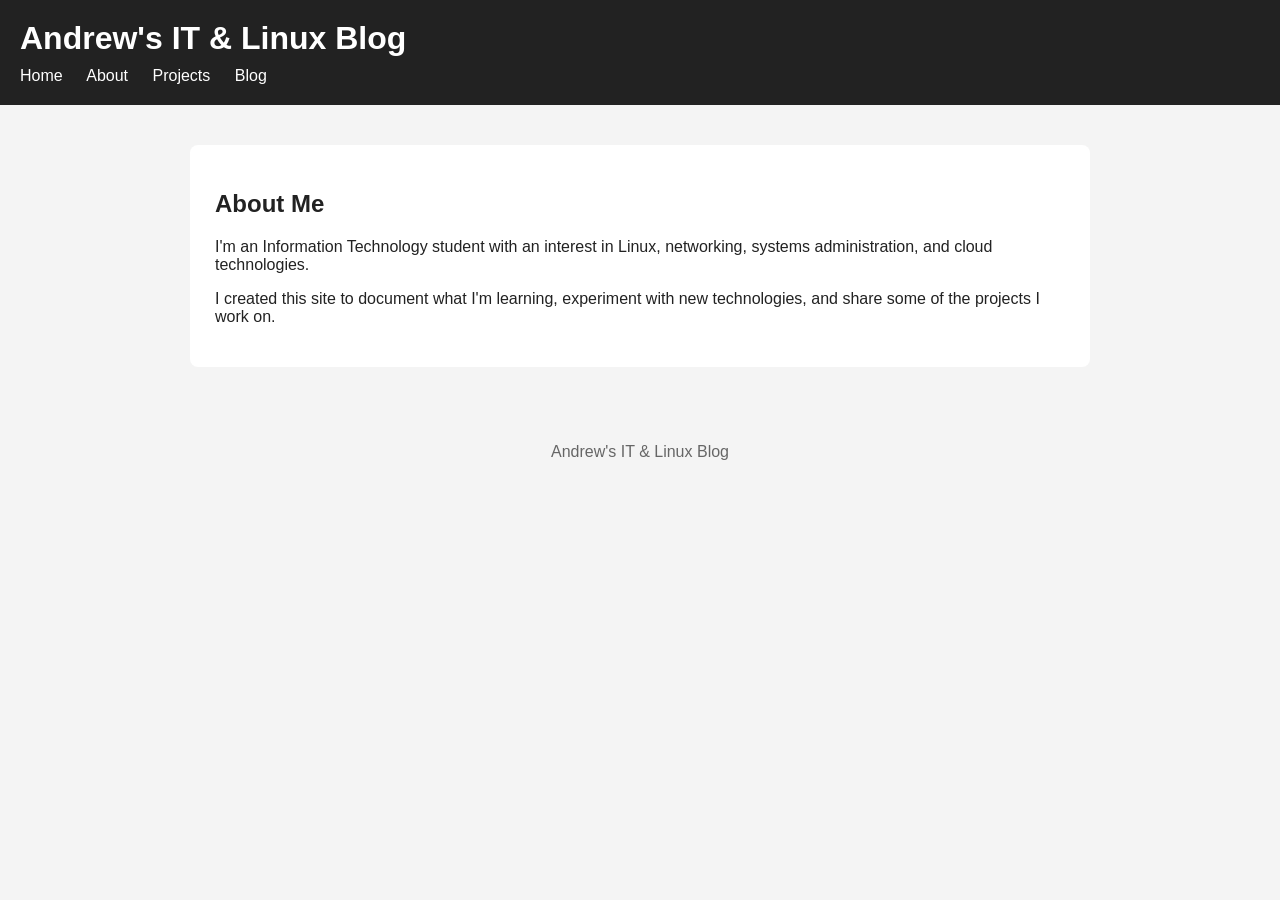
==== about.html @ c290157c "Add About, Projects, and Blog pages" ====
<!DOCTYPE html>
<html lang="en">

<head>
    <meta charset="UTF-8">
    <meta name="viewport" content="width=device-width, initial-scale=1.0">
    <title>About | Andrew's IT & Linux Blog</title>
    <link rel="stylesheet" href="style.css">
</head>

<body>

    <header>
        <h1>Andrew's IT & Linux Blog</h1>

        <nav>
            <a href="index.html">Home</a>
            <a href="about.html">About</a>
            <a href="projects.html">Projects</a>
            <a href="blog.html">Blog</a>
        </nav>
    </header>

    <main>

        <section>
            <h2>About Me</h2>

            <p>
                I'm an Information Technology student with an interest in
                Linux, networking, systems administration, and cloud technologies.
            </p>

            <p>
                I created this site to document what I'm learning, experiment
                with new technologies, and share some of the projects I work on.
            </p>
        </section>

    </main>

    <footer>
        <p>Andrew's IT & Linux Blog</p>
    </footer>

</body>

</html>
---- style.css ----
body {
    font-family: Arial, sans-serif;
    margin: 0;
    background-color: #f4f4f4;
    color: #222;
}

header {
    background-color: #222;
    color: white;
    padding: 20px;
}

header h1 {
    margin: 0;
}

nav {
    margin-top: 10px;
}

nav a {
    color: white;
    text-decoration: none;
    margin-right: 20px;
}

nav a:hover {
    text-decoration: underline;
}

main {
    max-width: 900px;
    margin: 40px auto;
    padding: 0 20px;
}

section {
    background-color: white;
    padding: 25px;
    margin-bottom: 25px;
    border-radius: 8px;
}

footer {
    text-align: center;
    padding: 20px;
    color: #666;
}
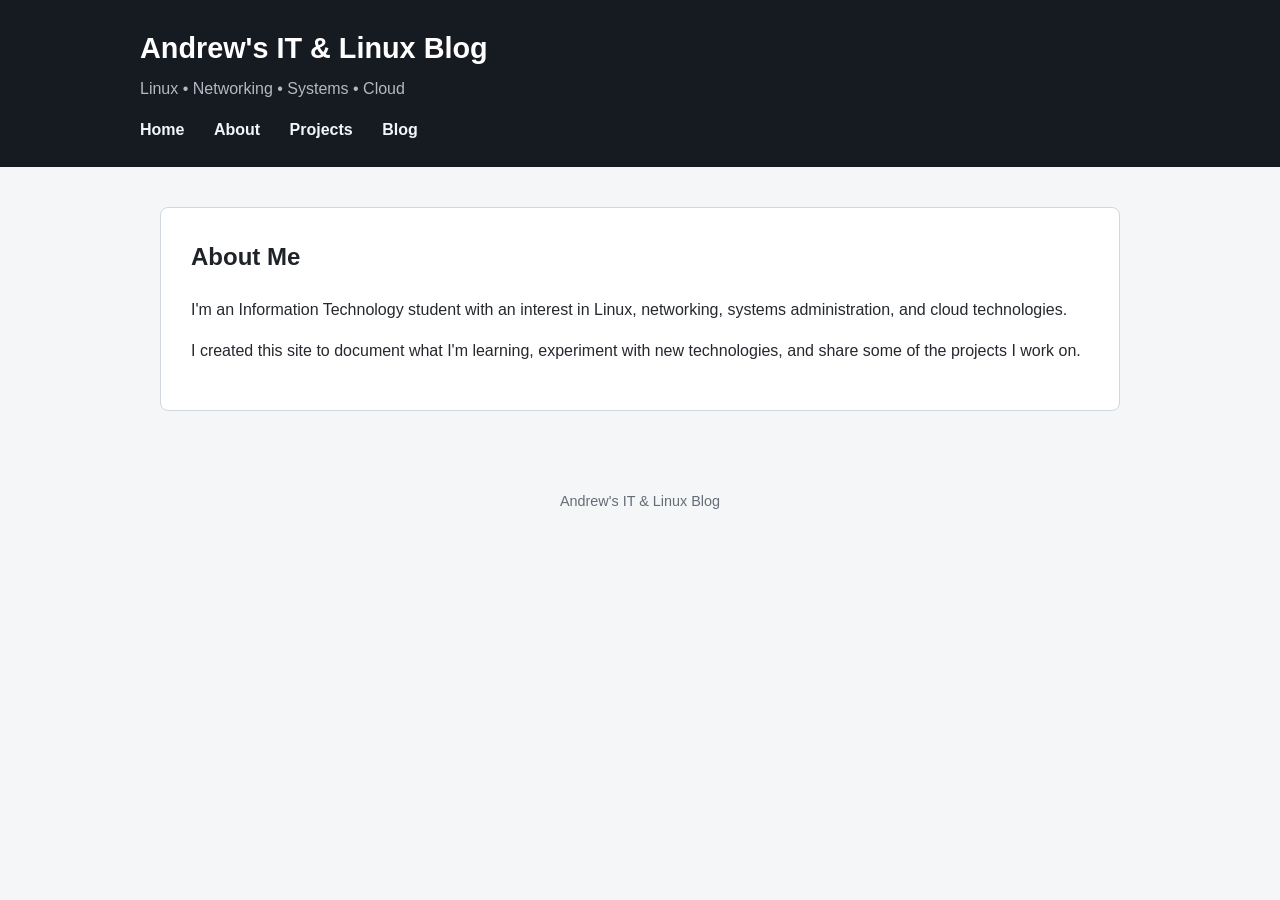
==== commit dd90e539: "Improve site design and technical post styling" ====
--- a/about.html
+++ b/about.html
@@ -10,8 +10,14 @@
 
 <body>
 
-    <header>
+<header>
+    <div class="header-container">
+
         <h1>Andrew's IT & Linux Blog</h1>
+
+        <p class="tagline">
+            Linux • Networking • Systems • Cloud
+        </p>
 
         <nav>
             <a href="index.html">Home</a>
@@ -19,7 +25,9 @@
             <a href="projects.html">Projects</a>
             <a href="blog.html">Blog</a>
         </nav>
-    </header>
+
+    </div>
+</header>
 
     <main>
 
--- a/style.css
+++ b/style.css
@@ -1,49 +1,220 @@
+/* ---------- Base ---------- */
+
+* {
+    box-sizing: border-box;
+}
+
 body {
-    font-family: Arial, sans-serif;
+    font-family: Arial, Helvetica, sans-serif;
     margin: 0;
-    background-color: #f4f4f4;
-    color: #222;
-}
+    background-color: #f4f6f8;
+    color: #24292f;
+    line-height: 1.6;
+}
+
+a {
+    color: #0969da;
+}
+
+a:hover {
+    text-decoration: none;
+}
+
+
+/* ---------- Header ---------- */
 
 header {
-    background-color: #222;
+    background-color: #161b22;
     color: white;
-    padding: 20px;
+    padding: 25px 20px;
+}
+
+.header-container {
+    max-width: 1000px;
+    margin: auto;
 }
 
 header h1 {
     margin: 0;
-}
+    font-size: 1.8rem;
+}
+
+.tagline {
+    color: #b1bac4;
+    margin: 5px 0 15px 0;
+}
+
+
+/* ---------- Navigation ---------- */
 
 nav {
-    margin-top: 10px;
+    margin-top: 15px;
 }
 
 nav a {
-    color: white;
+    color: #f0f6fc;
     text-decoration: none;
-    margin-right: 20px;
+    margin-right: 25px;
+    font-weight: bold;
 }
 
 nav a:hover {
-    text-decoration: underline;
-}
+    color: #58a6ff;
+}
+
+
+/* ---------- Main Content ---------- */
 
 main {
-    max-width: 900px;
+    max-width: 1000px;
     margin: 40px auto;
     padding: 0 20px;
 }
 
 section {
     background-color: white;
-    padding: 25px;
+    padding: 30px;
     margin-bottom: 25px;
     border-radius: 8px;
-}
+    border: 1px solid #d0d7de;
+}
+
+h2 {
+    margin-top: 0;
+}
+
+h2,
+h3,
+h4 {
+    color: #1f2328;
+}
+
+
+/* ---------- Blog Posts ---------- */
+
+.post-preview {
+    border-bottom: 1px solid #d8dee4;
+    padding: 20px 0;
+}
+
+.post-preview:last-child {
+    border-bottom: none;
+}
+
+.post-preview h3 {
+    margin: 0;
+}
+
+.post-preview h3 a {
+    text-decoration: none;
+}
+
+.post-preview h3 a:hover {
+    text-decoration: underline;
+}
+
+.post-date {
+    color: #656d76;
+    font-size: 0.9rem;
+}
+
+
+/* ---------- Articles ---------- */
+
+article {
+    max-width: 800px;
+}
+
+article h2 {
+    font-size: 2rem;
+    margin-bottom: 5px;
+}
+
+article h3 {
+    margin-top: 35px;
+    border-bottom: 1px solid #d8dee4;
+    padding-bottom: 5px;
+}
+
+article p {
+    margin: 18px 0;
+}
+
+
+/* ---------- Code ---------- */
+
+code {
+    font-family: Consolas, "Courier New", monospace;
+    background-color: #eff1f3;
+    padding: 2px 6px;
+    border-radius: 4px;
+}
+
+pre {
+    background-color: #161b22;
+    color: #f0f6fc;
+    padding: 18px;
+    border-radius: 6px;
+    overflow-x: auto;
+    line-height: 1.5;
+}
+
+pre code {
+    background-color: transparent;
+    padding: 0;
+    color: inherit;
+}
+
+
+/* ---------- Technical Callouts ---------- */
+
+.note {
+    background-color: #ddf4ff;
+    border-left: 4px solid #0969da;
+    padding: 15px 20px;
+    margin: 25px 0;
+}
+
+.warning {
+    background-color: #fff8c5;
+    border-left: 4px solid #9a6700;
+    padding: 15px 20px;
+    margin: 25px 0;
+}
+
+
+/* ---------- Footer ---------- */
 
 footer {
     text-align: center;
-    padding: 20px;
-    color: #666;
+    color: #656d76;
+    padding: 25px;
+    font-size: 0.9rem;
+}
+
+
+/* ---------- Mobile ---------- */
+
+@media (max-width: 600px) {
+
+    header {
+        padding: 20px;
+    }
+
+    nav a {
+        display: inline-block;
+        margin: 5px 15px 5px 0;
+    }
+
+    main {
+        margin: 20px auto;
+    }
+
+    section {
+        padding: 20px;
+    }
+
+    article h2 {
+        font-size: 1.6rem;
+    }
 }
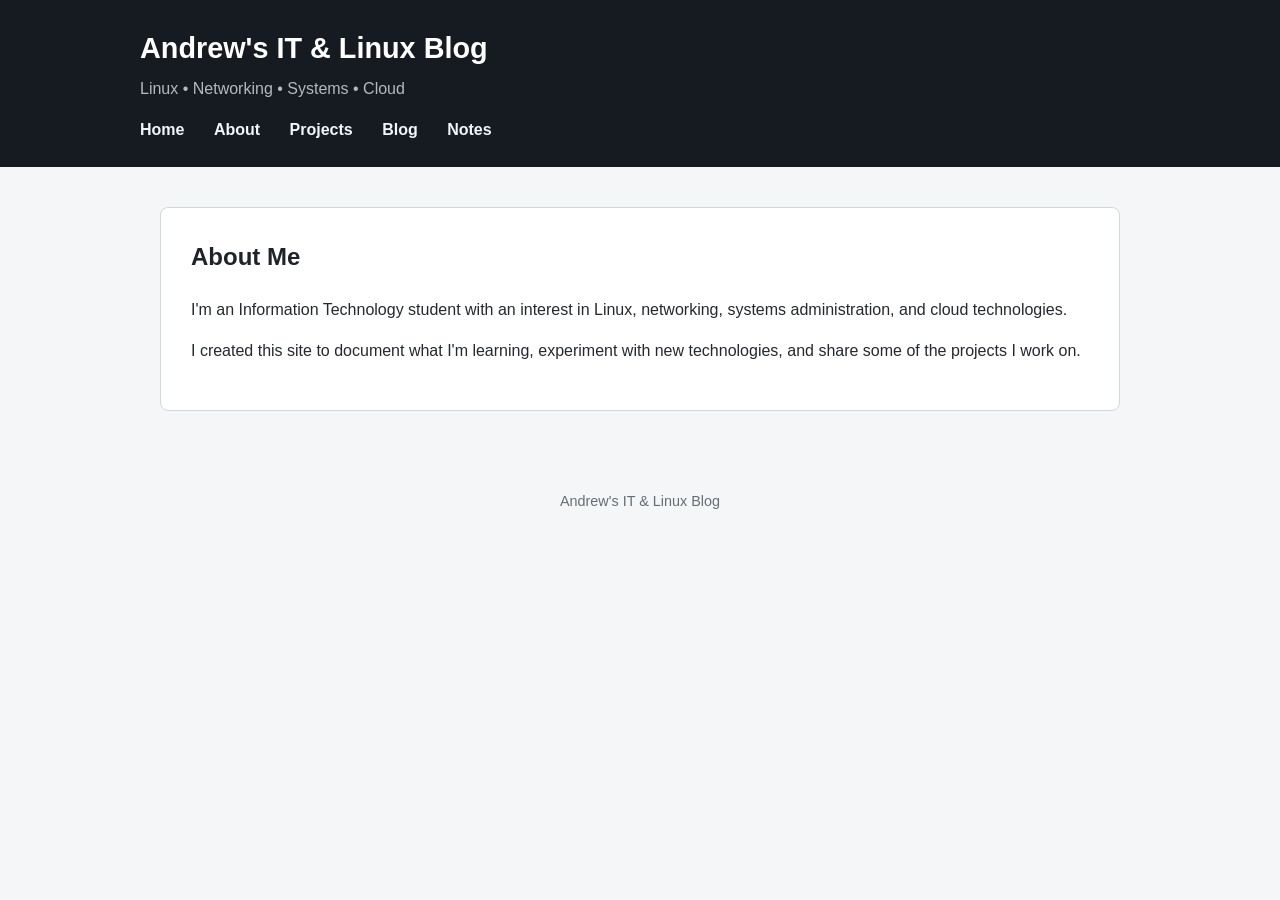
==== commit 0f4e593c: "Add GitHub-style notes browser" ====
--- a/about.html
+++ b/about.html
@@ -1,56 +1,57 @@
-<!DOCTYPE html>
-<html lang="en">
-
-<head>
-    <meta charset="UTF-8">
-    <meta name="viewport" content="width=device-width, initial-scale=1.0">
-    <title>About | Andrew's IT & Linux Blog</title>
-    <link rel="stylesheet" href="style.css">
-</head>
-
-<body>
-
-<header>
-    <div class="header-container">
-
-        <h1>Andrew's IT & Linux Blog</h1>
-
-        <p class="tagline">
-            Linux • Networking • Systems • Cloud
-        </p>
-
-        <nav>
-            <a href="index.html">Home</a>
-            <a href="about.html">About</a>
-            <a href="projects.html">Projects</a>
+<!DOCTYPE html>
+<html lang="en">
+
+<head>
+    <meta charset="UTF-8">
+    <meta name="viewport" content="width=device-width, initial-scale=1.0">
+    <title>About | Andrew's IT & Linux Blog</title>
+    <link rel="stylesheet" href="style.css">
+</head>
+
+<body>
+
+<header>
+    <div class="header-container">
+
+        <h1>Andrew's IT & Linux Blog</h1>
+
+        <p class="tagline">
+            Linux • Networking • Systems • Cloud
+        </p>
+
+        <nav>
+            <a href="index.html">Home</a>
+            <a href="about.html">About</a>
+            <a href="projects.html">Projects</a>
             <a href="blog.html">Blog</a>
-        </nav>
-
-    </div>
-</header>
-
-    <main>
-
-        <section>
-            <h2>About Me</h2>
-
-            <p>
-                I'm an Information Technology student with an interest in
-                Linux, networking, systems administration, and cloud technologies.
-            </p>
-
-            <p>
-                I created this site to document what I'm learning, experiment
-                with new technologies, and share some of the projects I work on.
-            </p>
-        </section>
-
-    </main>
-
-    <footer>
-        <p>Andrew's IT & Linux Blog</p>
-    </footer>
-
-</body>
-
-</html>+            <a href="notes.html">Notes</a>
+        </nav>
+
+    </div>
+</header>
+
+    <main>
+
+        <section>
+            <h2>About Me</h2>
+
+            <p>
+                I'm an Information Technology student with an interest in
+                Linux, networking, systems administration, and cloud technologies.
+            </p>
+
+            <p>
+                I created this site to document what I'm learning, experiment
+                with new technologies, and share some of the projects I work on.
+            </p>
+        </section>
+
+    </main>
+
+    <footer>
+        <p>Andrew's IT & Linux Blog</p>
+    </footer>
+
+</body>
+
+</html>
--- a/style.css
+++ b/style.css
@@ -1,190 +1,196 @@
-/* ---------- Base ---------- */
-
-* {
-    box-sizing: border-box;
-}
-
-body {
-    font-family: Arial, Helvetica, sans-serif;
-    margin: 0;
-    background-color: #f4f6f8;
-    color: #24292f;
-    line-height: 1.6;
-}
-
-a {
-    color: #0969da;
-}
-
-a:hover {
-    text-decoration: none;
-}
-
-
-/* ---------- Header ---------- */
-
-header {
-    background-color: #161b22;
-    color: white;
-    padding: 25px 20px;
-}
-
-.header-container {
-    max-width: 1000px;
-    margin: auto;
-}
-
-header h1 {
-    margin: 0;
-    font-size: 1.8rem;
-}
-
-.tagline {
-    color: #b1bac4;
-    margin: 5px 0 15px 0;
-}
-
-
-/* ---------- Navigation ---------- */
-
-nav {
-    margin-top: 15px;
-}
-
-nav a {
-    color: #f0f6fc;
-    text-decoration: none;
-    margin-right: 25px;
-    font-weight: bold;
-}
-
+/* ---------- Base ---------- */
+
+* {
+    box-sizing: border-box;
+}
+
+body {
+    font-family: Arial, Helvetica, sans-serif;
+    margin: 0;
+    background-color: #f4f6f8;
+    color: #24292f;
+    line-height: 1.6;
+}
+
+a {
+    color: #0969da;
+}
+
+a:hover {
+    text-decoration: none;
+}
+
+
+/* ---------- Header ---------- */
+
+header {
+    background-color: #161b22;
+    color: white;
+    padding: 25px 20px;
+}
+
+.header-container {
+    max-width: 1000px;
+    margin: auto;
+}
+
+header h1 {
+    margin: 0;
+    font-size: 1.8rem;
+}
+
+.tagline {
+    color: #b1bac4;
+    margin: 5px 0 15px 0;
+}
+
+
+/* ---------- Navigation ---------- */
+
+nav {
+    margin-top: 15px;
+}
+
+nav a {
+    color: #f0f6fc;
+    text-decoration: none;
+    margin-right: 25px;
+    font-weight: bold;
+}
+
 nav a:hover {
     color: #58a6ff;
 }
 
-
-/* ---------- Main Content ---------- */
-
-main {
-    max-width: 1000px;
-    margin: 40px auto;
-    padding: 0 20px;
-}
-
-section {
-    background-color: white;
-    padding: 30px;
-    margin-bottom: 25px;
-    border-radius: 8px;
-    border: 1px solid #d0d7de;
-}
-
-h2 {
-    margin-top: 0;
-}
-
-h2,
-h3,
-h4 {
-    color: #1f2328;
-}
-
-
-/* ---------- Blog Posts ---------- */
-
-.post-preview {
-    border-bottom: 1px solid #d8dee4;
-    padding: 20px 0;
-}
-
-.post-preview:last-child {
-    border-bottom: none;
-}
-
-.post-preview h3 {
-    margin: 0;
-}
-
-.post-preview h3 a {
-    text-decoration: none;
-}
-
-.post-preview h3 a:hover {
-    text-decoration: underline;
-}
-
-.post-date {
-    color: #656d76;
-    font-size: 0.9rem;
-}
-
-
-/* ---------- Articles ---------- */
-
-article {
-    max-width: 800px;
-}
-
-article h2 {
-    font-size: 2rem;
-    margin-bottom: 5px;
-}
-
-article h3 {
-    margin-top: 35px;
-    border-bottom: 1px solid #d8dee4;
+nav a[aria-current="page"] {
+    color: #58a6ff;
+    border-bottom: 2px solid #58a6ff;
     padding-bottom: 5px;
 }
-
-article p {
-    margin: 18px 0;
-}
-
-
-/* ---------- Code ---------- */
-
-code {
-    font-family: Consolas, "Courier New", monospace;
-    background-color: #eff1f3;
-    padding: 2px 6px;
-    border-radius: 4px;
-}
-
-pre {
-    background-color: #161b22;
-    color: #f0f6fc;
-    padding: 18px;
-    border-radius: 6px;
-    overflow-x: auto;
-    line-height: 1.5;
-}
-
-pre code {
-    background-color: transparent;
-    padding: 0;
-    color: inherit;
-}
-
-
-/* ---------- Technical Callouts ---------- */
-
-.note {
-    background-color: #ddf4ff;
-    border-left: 4px solid #0969da;
-    padding: 15px 20px;
-    margin: 25px 0;
-}
-
-.warning {
-    background-color: #fff8c5;
-    border-left: 4px solid #9a6700;
-    padding: 15px 20px;
-    margin: 25px 0;
-}
-
-
-/* ---------- Footer ---------- */
-
+
+
+/* ---------- Main Content ---------- */
+
+main {
+    max-width: 1000px;
+    margin: 40px auto;
+    padding: 0 20px;
+}
+
+section {
+    background-color: white;
+    padding: 30px;
+    margin-bottom: 25px;
+    border-radius: 8px;
+    border: 1px solid #d0d7de;
+}
+
+h2 {
+    margin-top: 0;
+}
+
+h2,
+h3,
+h4 {
+    color: #1f2328;
+}
+
+
+/* ---------- Blog Posts ---------- */
+
+.post-preview {
+    border-bottom: 1px solid #d8dee4;
+    padding: 20px 0;
+}
+
+.post-preview:last-child {
+    border-bottom: none;
+}
+
+.post-preview h3 {
+    margin: 0;
+}
+
+.post-preview h3 a {
+    text-decoration: none;
+}
+
+.post-preview h3 a:hover {
+    text-decoration: underline;
+}
+
+.post-date {
+    color: #656d76;
+    font-size: 0.9rem;
+}
+
+
+/* ---------- Articles ---------- */
+
+article {
+    max-width: 800px;
+}
+
+article h2 {
+    font-size: 2rem;
+    margin-bottom: 5px;
+}
+
+article h3 {
+    margin-top: 35px;
+    border-bottom: 1px solid #d8dee4;
+    padding-bottom: 5px;
+}
+
+article p {
+    margin: 18px 0;
+}
+
+
+/* ---------- Code ---------- */
+
+code {
+    font-family: Consolas, "Courier New", monospace;
+    background-color: #eff1f3;
+    padding: 2px 6px;
+    border-radius: 4px;
+}
+
+pre {
+    background-color: #161b22;
+    color: #f0f6fc;
+    padding: 18px;
+    border-radius: 6px;
+    overflow-x: auto;
+    line-height: 1.5;
+}
+
+pre code {
+    background-color: transparent;
+    padding: 0;
+    color: inherit;
+}
+
+
+/* ---------- Technical Callouts ---------- */
+
+.note {
+    background-color: #ddf4ff;
+    border-left: 4px solid #0969da;
+    padding: 15px 20px;
+    margin: 25px 0;
+}
+
+.warning {
+    background-color: #fff8c5;
+    border-left: 4px solid #9a6700;
+    padding: 15px 20px;
+    margin: 25px 0;
+}
+
+
+/* ---------- Footer ---------- */
+
 footer {
     text-align: center;
     color: #656d76;
@@ -193,28 +199,363 @@
 }
 
 
-/* ---------- Mobile ---------- */
-
-@media (max-width: 600px) {
-
-    header {
-        padding: 20px;
-    }
-
-    nav a {
-        display: inline-block;
-        margin: 5px 15px 5px 0;
-    }
-
-    main {
-        margin: 20px auto;
-    }
-
-    section {
-        padding: 20px;
-    }
-
+/* ---------- Notes Explorer ---------- */
+
+.notes-page {
+    max-width: 1400px;
+    margin: 32px auto;
+    padding: 0 20px;
+}
+
+.notes-shell {
+    display: grid;
+    grid-template-columns: 300px minmax(0, 1fr);
+    min-height: 680px;
+    overflow: hidden;
+    background: #ffffff;
+    border: 1px solid #d0d7de;
+    border-radius: 10px;
+    box-shadow: 0 10px 30px rgba(31, 35, 40, 0.07);
+}
+
+.notes-sidebar {
+    background: #f6f8fa;
+    border-right: 1px solid #d0d7de;
+    padding: 20px 14px;
+}
+
+.notes-sidebar-heading {
+    padding: 0 8px 14px;
+    margin-bottom: 10px;
+    border-bottom: 1px solid #d8dee4;
+}
+
+.notes-sidebar-heading h2 {
+    margin: 0;
+    font-size: 0.82rem;
+    letter-spacing: 0.08em;
+    text-transform: uppercase;
+    color: #656d76;
+}
+
+.notes-tree,
+.notes-tree ul {
+    list-style: none;
+    margin: 0;
+    padding: 0;
+}
+
+.notes-tree ul {
+    padding-left: 18px;
+}
+
+.tree-folder-button,
+.tree-file-button {
+    width: 100%;
+    display: flex;
+    align-items: center;
+    gap: 8px;
+    border: 0;
+    border-radius: 6px;
+    background: transparent;
+    color: #24292f;
+    font: inherit;
+    font-size: 0.92rem;
+    line-height: 1.35;
+    text-align: left;
+    padding: 7px 8px;
+    cursor: pointer;
+}
+
+.tree-folder-button {
+    font-weight: 600;
+}
+
+.tree-folder-button:hover,
+.tree-file-button:hover {
+    background: #eaeef2;
+}
+
+.tree-file-button.is-active {
+    color: #0969da;
+    background: #ddf4ff;
+    font-weight: 600;
+}
+
+.tree-chevron {
+    width: 12px;
+    color: #656d76;
+    transition: transform 140ms ease;
+}
+
+.tree-folder-button[aria-expanded="true"] .tree-chevron {
+    transform: rotate(90deg);
+}
+
+.tree-folder-icon,
+.tree-file-icon {
+    flex: 0 0 auto;
+    width: 16px;
+    height: 16px;
+    color: #656d76;
+}
+
+.tree-file-button.is-active .tree-file-icon {
+    color: #0969da;
+}
+
+.tree-children[hidden] {
+    display: none;
+}
+
+.notes-content {
+    min-width: 0;
+}
+
+.notes-toolbar {
+    display: flex;
+    align-items: center;
+    gap: 12px;
+    min-height: 56px;
+    padding: 12px 28px;
+    border-bottom: 1px solid #d8dee4;
+    background: #ffffff;
+}
+
+.notes-menu-button {
+    display: none;
+    align-items: center;
+    justify-content: center;
+    width: 36px;
+    height: 36px;
+    border: 1px solid #d0d7de;
+    border-radius: 6px;
+    background: #ffffff;
+    color: #24292f;
+    cursor: pointer;
+}
+
+.notes-breadcrumbs {
+    color: #656d76;
+    font-size: 0.9rem;
+    overflow: hidden;
+    text-overflow: ellipsis;
+    white-space: nowrap;
+}
+
+.notes-breadcrumbs strong {
+    color: #24292f;
+    font-weight: 600;
+}
+
+.markdown-body {
+    max-width: 920px;
+    padding: 36px 48px 64px;
+    color: #24292f;
+    line-height: 1.75;
+}
+
+.markdown-body h1,
+.markdown-body h2 {
+    border-bottom: 1px solid #d8dee4;
+    padding-bottom: 0.35em;
+}
+
+.markdown-body h1 {
+    margin: 0 0 24px;
+    font-size: 2rem;
+    line-height: 1.25;
+}
+
+.markdown-body h2 {
+    margin: 36px 0 16px;
+    font-size: 1.45rem;
+}
+
+.markdown-body h3 {
+    margin: 28px 0 12px;
+    font-size: 1.15rem;
+}
+
+.markdown-body p,
+.markdown-body ul,
+.markdown-body ol {
+    margin: 0 0 18px;
+}
+
+.markdown-body li + li {
+    margin-top: 5px;
+}
+
+.markdown-body blockquote {
+    margin: 22px 0;
+    padding: 2px 16px;
+    color: #57606a;
+    border-left: 4px solid #d0d7de;
+}
+
+.markdown-body pre {
+    margin: 20px 0;
+    border: 1px solid #30363d;
+    border-radius: 8px;
+}
+
+.markdown-body table {
+    display: block;
+    width: max-content;
+    max-width: 100%;
+    overflow-x: auto;
+    border-spacing: 0;
+    border-collapse: collapse;
+    margin: 20px 0;
+}
+
+.markdown-body th,
+.markdown-body td {
+    padding: 8px 13px;
+    border: 1px solid #d0d7de;
+}
+
+.markdown-body th {
+    background: #f6f8fa;
+    font-weight: 600;
+}
+
+.markdown-body hr {
+    height: 1px;
+    margin: 30px 0;
+    border: 0;
+    background: #d8dee4;
+}
+
+.notes-welcome {
+    max-width: 900px;
+    padding: 44px 48px 64px;
+}
+
+.notes-welcome h1 {
+    margin: 0 0 10px;
+    font-size: 2rem;
+}
+
+.notes-welcome > p {
+    color: #656d76;
+    margin: 0 0 30px;
+}
+
+.notes-entry-grid {
+    display: grid;
+    grid-template-columns: repeat(2, minmax(0, 1fr));
+    gap: 18px;
+}
+
+.notes-entry-card {
+    display: block;
+    border: 1px solid #d0d7de;
+    border-radius: 8px;
+    padding: 22px;
+    color: #24292f;
+    text-decoration: none;
+    background: #ffffff;
+    transition: border-color 140ms ease, box-shadow 140ms ease, transform 140ms ease;
+}
+
+.notes-entry-card:hover {
+    border-color: #0969da;
+    box-shadow: 0 8px 22px rgba(31, 35, 40, 0.09);
+    transform: translateY(-2px);
+}
+
+.notes-entry-card h2 {
+    margin: 0 0 8px;
+    font-size: 1.15rem;
+}
+
+.notes-entry-card p {
+    margin: 0 0 16px;
+    color: #656d76;
+}
+
+.notes-entry-link {
+    color: #0969da;
+    font-weight: 600;
+}
+
+.notes-status {
+    padding: 12px 8px;
+    color: #656d76;
+}
+
+
+/* ---------- Mobile ---------- */
+
+@media (max-width: 600px) {
+
+    header {
+        padding: 20px;
+    }
+
+    nav a {
+        display: inline-block;
+        margin: 5px 15px 5px 0;
+    }
+
+    main {
+        margin: 20px auto;
+    }
+
+    section {
+        padding: 20px;
+    }
+
     article h2 {
         font-size: 1.6rem;
     }
-}+
+    .notes-page {
+        margin: 18px auto;
+        padding: 0 12px;
+    }
+
+    .notes-shell {
+        grid-template-columns: 1fr;
+        min-height: 620px;
+        position: relative;
+    }
+
+    .notes-sidebar {
+        display: none;
+        position: absolute;
+        z-index: 5;
+        inset: 56px 0 0 0;
+        overflow-y: auto;
+        border-right: 0;
+        background: #f6f8fa;
+    }
+
+    .notes-sidebar.is-open {
+        display: block;
+    }
+
+    .notes-menu-button {
+        display: inline-flex;
+    }
+
+    .notes-toolbar {
+        padding: 10px 16px;
+    }
+
+    .markdown-body,
+    .notes-welcome {
+        padding: 28px 22px 48px;
+    }
+
+    .markdown-body h1,
+    .notes-welcome h1 {
+        font-size: 1.65rem;
+    }
+
+    .notes-entry-grid {
+        grid-template-columns: 1fr;
+    }
+}
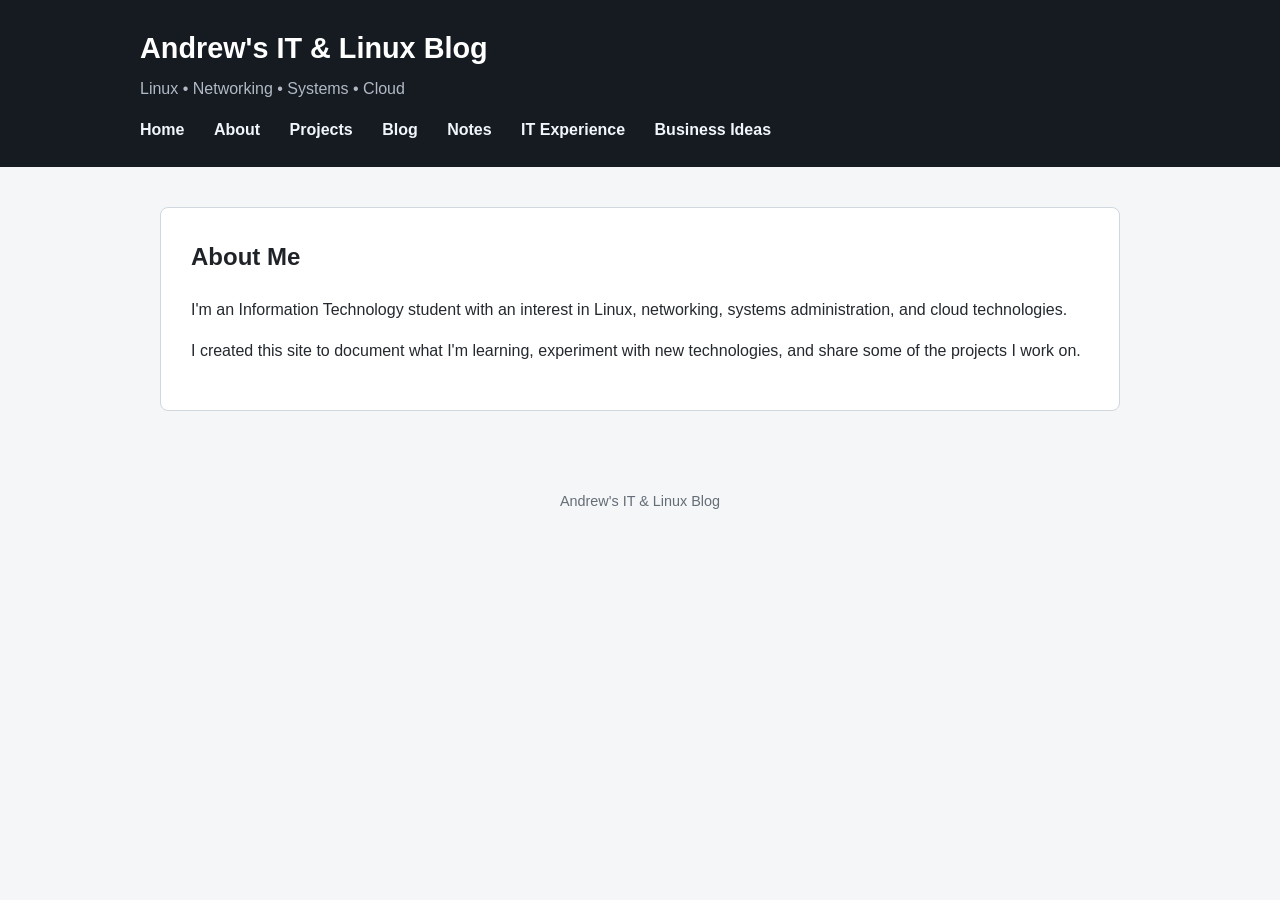
==== commit 3725c83d: "Add IT Experience and Business Ideas pages" ====
--- a/about.html
+++ b/about.html
@@ -1,57 +1,59 @@
-<!DOCTYPE html>
-<html lang="en">
-
-<head>
-    <meta charset="UTF-8">
-    <meta name="viewport" content="width=device-width, initial-scale=1.0">
-    <title>About | Andrew's IT & Linux Blog</title>
-    <link rel="stylesheet" href="style.css">
-</head>
-
-<body>
-
-<header>
-    <div class="header-container">
-
-        <h1>Andrew's IT & Linux Blog</h1>
-
-        <p class="tagline">
-            Linux • Networking • Systems • Cloud
-        </p>
-
-        <nav>
-            <a href="index.html">Home</a>
-            <a href="about.html">About</a>
-            <a href="projects.html">Projects</a>
+<!DOCTYPE html>
+<html lang="en">
+
+<head>
+    <meta charset="UTF-8">
+    <meta name="viewport" content="width=device-width, initial-scale=1.0">
+    <title>About | Andrew's IT & Linux Blog</title>
+    <link rel="stylesheet" href="style.css">
+</head>
+
+<body>
+
+<header>
+    <div class="header-container">
+
+        <h1>Andrew's IT & Linux Blog</h1>
+
+        <p class="tagline">
+            Linux • Networking • Systems • Cloud
+        </p>
+
+        <nav>
+            <a href="index.html">Home</a>
+            <a href="about.html">About</a>
+            <a href="projects.html">Projects</a>
             <a href="blog.html">Blog</a>
             <a href="notes.html">Notes</a>
-        </nav>
-
-    </div>
-</header>
-
-    <main>
-
-        <section>
-            <h2>About Me</h2>
-
-            <p>
-                I'm an Information Technology student with an interest in
-                Linux, networking, systems administration, and cloud technologies.
-            </p>
-
-            <p>
-                I created this site to document what I'm learning, experiment
-                with new technologies, and share some of the projects I work on.
-            </p>
-        </section>
-
-    </main>
-
-    <footer>
-        <p>Andrew's IT & Linux Blog</p>
-    </footer>
-
-</body>
-
+            <a href="it-experience.html">IT Experience</a>
+            <a href="business-ideas.html">Business Ideas</a>
+        </nav>
+
+    </div>
+</header>
+
+    <main>
+
+        <section>
+            <h2>About Me</h2>
+
+            <p>
+                I'm an Information Technology student with an interest in
+                Linux, networking, systems administration, and cloud technologies.
+            </p>
+
+            <p>
+                I created this site to document what I'm learning, experiment
+                with new technologies, and share some of the projects I work on.
+            </p>
+        </section>
+
+    </main>
+
+    <footer>
+        <p>Andrew's IT & Linux Blog</p>
+    </footer>
+
+</body>
+
 </html>
--- a/style.css
+++ b/style.css
@@ -1,63 +1,63 @@
-/* ---------- Base ---------- */
-
-* {
-    box-sizing: border-box;
-}
-
-body {
-    font-family: Arial, Helvetica, sans-serif;
-    margin: 0;
-    background-color: #f4f6f8;
-    color: #24292f;
-    line-height: 1.6;
-}
-
-a {
-    color: #0969da;
-}
-
-a:hover {
-    text-decoration: none;
-}
-
-
-/* ---------- Header ---------- */
-
-header {
-    background-color: #161b22;
-    color: white;
-    padding: 25px 20px;
-}
-
-.header-container {
-    max-width: 1000px;
-    margin: auto;
-}
-
-header h1 {
-    margin: 0;
-    font-size: 1.8rem;
-}
-
-.tagline {
-    color: #b1bac4;
-    margin: 5px 0 15px 0;
-}
-
-
-/* ---------- Navigation ---------- */
-
-nav {
-    margin-top: 15px;
-}
-
-nav a {
-    color: #f0f6fc;
-    text-decoration: none;
-    margin-right: 25px;
-    font-weight: bold;
-}
-
+/* ---------- Base ---------- */
+
+* {
+    box-sizing: border-box;
+}
+
+body {
+    font-family: Arial, Helvetica, sans-serif;
+    margin: 0;
+    background-color: #f4f6f8;
+    color: #24292f;
+    line-height: 1.6;
+}
+
+a {
+    color: #0969da;
+}
+
+a:hover {
+    text-decoration: none;
+}
+
+
+/* ---------- Header ---------- */
+
+header {
+    background-color: #161b22;
+    color: white;
+    padding: 25px 20px;
+}
+
+.header-container {
+    max-width: 1000px;
+    margin: auto;
+}
+
+header h1 {
+    margin: 0;
+    font-size: 1.8rem;
+}
+
+.tagline {
+    color: #b1bac4;
+    margin: 5px 0 15px 0;
+}
+
+
+/* ---------- Navigation ---------- */
+
+nav {
+    margin-top: 15px;
+}
+
+nav a {
+    color: #f0f6fc;
+    text-decoration: none;
+    margin-right: 25px;
+    font-weight: bold;
+}
+
 nav a:hover {
     color: #58a6ff;
 }
@@ -67,130 +67,130 @@
     border-bottom: 2px solid #58a6ff;
     padding-bottom: 5px;
 }
-
-
-/* ---------- Main Content ---------- */
-
-main {
-    max-width: 1000px;
-    margin: 40px auto;
-    padding: 0 20px;
-}
-
-section {
-    background-color: white;
-    padding: 30px;
-    margin-bottom: 25px;
-    border-radius: 8px;
-    border: 1px solid #d0d7de;
-}
-
-h2 {
-    margin-top: 0;
-}
-
-h2,
-h3,
-h4 {
-    color: #1f2328;
-}
-
-
-/* ---------- Blog Posts ---------- */
-
-.post-preview {
-    border-bottom: 1px solid #d8dee4;
-    padding: 20px 0;
-}
-
-.post-preview:last-child {
-    border-bottom: none;
-}
-
-.post-preview h3 {
-    margin: 0;
-}
-
-.post-preview h3 a {
-    text-decoration: none;
-}
-
-.post-preview h3 a:hover {
-    text-decoration: underline;
-}
-
-.post-date {
-    color: #656d76;
-    font-size: 0.9rem;
-}
-
-
-/* ---------- Articles ---------- */
-
-article {
-    max-width: 800px;
-}
-
-article h2 {
-    font-size: 2rem;
-    margin-bottom: 5px;
-}
-
-article h3 {
-    margin-top: 35px;
-    border-bottom: 1px solid #d8dee4;
-    padding-bottom: 5px;
-}
-
-article p {
-    margin: 18px 0;
-}
-
-
-/* ---------- Code ---------- */
-
-code {
-    font-family: Consolas, "Courier New", monospace;
-    background-color: #eff1f3;
-    padding: 2px 6px;
-    border-radius: 4px;
-}
-
-pre {
-    background-color: #161b22;
-    color: #f0f6fc;
-    padding: 18px;
-    border-radius: 6px;
-    overflow-x: auto;
-    line-height: 1.5;
-}
-
-pre code {
-    background-color: transparent;
-    padding: 0;
-    color: inherit;
-}
-
-
-/* ---------- Technical Callouts ---------- */
-
-.note {
-    background-color: #ddf4ff;
-    border-left: 4px solid #0969da;
-    padding: 15px 20px;
-    margin: 25px 0;
-}
-
-.warning {
-    background-color: #fff8c5;
-    border-left: 4px solid #9a6700;
-    padding: 15px 20px;
-    margin: 25px 0;
-}
-
-
-/* ---------- Footer ---------- */
-
+
+
+/* ---------- Main Content ---------- */
+
+main {
+    max-width: 1000px;
+    margin: 40px auto;
+    padding: 0 20px;
+}
+
+section {
+    background-color: white;
+    padding: 30px;
+    margin-bottom: 25px;
+    border-radius: 8px;
+    border: 1px solid #d0d7de;
+}
+
+h2 {
+    margin-top: 0;
+}
+
+h2,
+h3,
+h4 {
+    color: #1f2328;
+}
+
+
+/* ---------- Blog Posts ---------- */
+
+.post-preview {
+    border-bottom: 1px solid #d8dee4;
+    padding: 20px 0;
+}
+
+.post-preview:last-child {
+    border-bottom: none;
+}
+
+.post-preview h3 {
+    margin: 0;
+}
+
+.post-preview h3 a {
+    text-decoration: none;
+}
+
+.post-preview h3 a:hover {
+    text-decoration: underline;
+}
+
+.post-date {
+    color: #656d76;
+    font-size: 0.9rem;
+}
+
+
+/* ---------- Articles ---------- */
+
+article {
+    max-width: 800px;
+}
+
+article h2 {
+    font-size: 2rem;
+    margin-bottom: 5px;
+}
+
+article h3 {
+    margin-top: 35px;
+    border-bottom: 1px solid #d8dee4;
+    padding-bottom: 5px;
+}
+
+article p {
+    margin: 18px 0;
+}
+
+
+/* ---------- Code ---------- */
+
+code {
+    font-family: Consolas, "Courier New", monospace;
+    background-color: #eff1f3;
+    padding: 2px 6px;
+    border-radius: 4px;
+}
+
+pre {
+    background-color: #161b22;
+    color: #f0f6fc;
+    padding: 18px;
+    border-radius: 6px;
+    overflow-x: auto;
+    line-height: 1.5;
+}
+
+pre code {
+    background-color: transparent;
+    padding: 0;
+    color: inherit;
+}
+
+
+/* ---------- Technical Callouts ---------- */
+
+.note {
+    background-color: #ddf4ff;
+    border-left: 4px solid #0969da;
+    padding: 15px 20px;
+    margin: 25px 0;
+}
+
+.warning {
+    background-color: #fff8c5;
+    border-left: 4px solid #9a6700;
+    padding: 15px 20px;
+    margin: 25px 0;
+}
+
+
+/* ---------- Footer ---------- */
+
 footer {
     text-align: center;
     color: #656d76;
@@ -485,29 +485,29 @@
     padding: 12px 8px;
     color: #656d76;
 }
-
-
-/* ---------- Mobile ---------- */
-
-@media (max-width: 600px) {
-
-    header {
-        padding: 20px;
-    }
-
-    nav a {
-        display: inline-block;
-        margin: 5px 15px 5px 0;
-    }
-
-    main {
-        margin: 20px auto;
-    }
-
-    section {
-        padding: 20px;
-    }
-
+
+
+/* ---------- Mobile ---------- */
+
+@media (max-width: 600px) {
+
+    header {
+        padding: 20px;
+    }
+
+    nav a {
+        display: inline-block;
+        margin: 5px 15px 5px 0;
+    }
+
+    main {
+        margin: 20px auto;
+    }
+
+    section {
+        padding: 20px;
+    }
+
     article h2 {
         font-size: 1.6rem;
     }
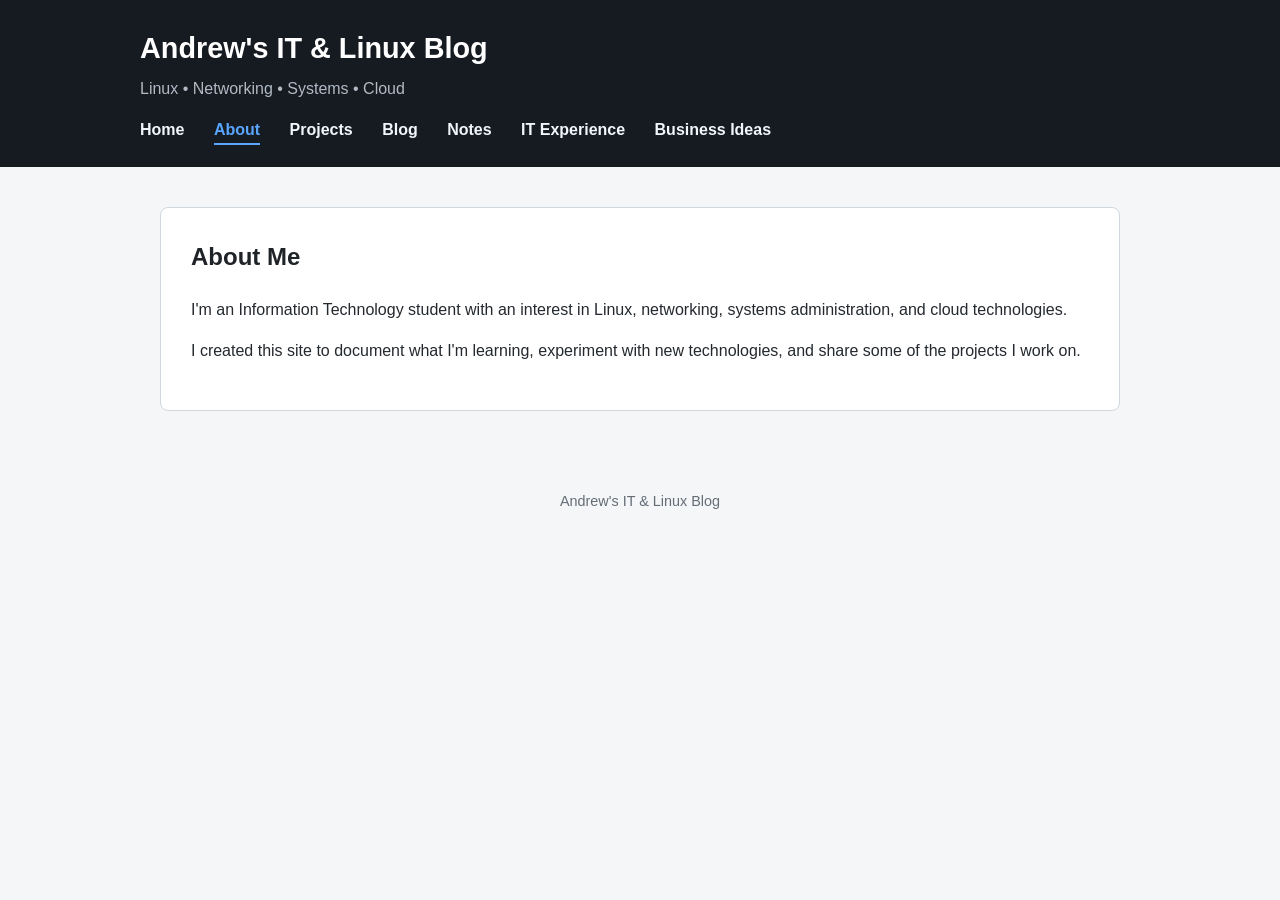
==== commit d8bf3382: "Mark About navigation active" ====
--- a/about.html
+++ b/about.html
@@ -21,7 +21,7 @@
 
         <nav>
             <a href="index.html">Home</a>
-            <a href="about.html">About</a>
+            <a href="about.html" aria-current="page">About</a>
             <a href="projects.html">Projects</a>
             <a href="blog.html">Blog</a>
             <a href="notes.html">Notes</a>
--- a/style.css
+++ b/style.css
@@ -355,6 +355,10 @@
     line-height: 1.75;
 }
 
+.markdown-body:focus {
+    outline: none;
+}
+
 .markdown-body h1,
 .markdown-body h2 {
     border-bottom: 1px solid #d8dee4;
